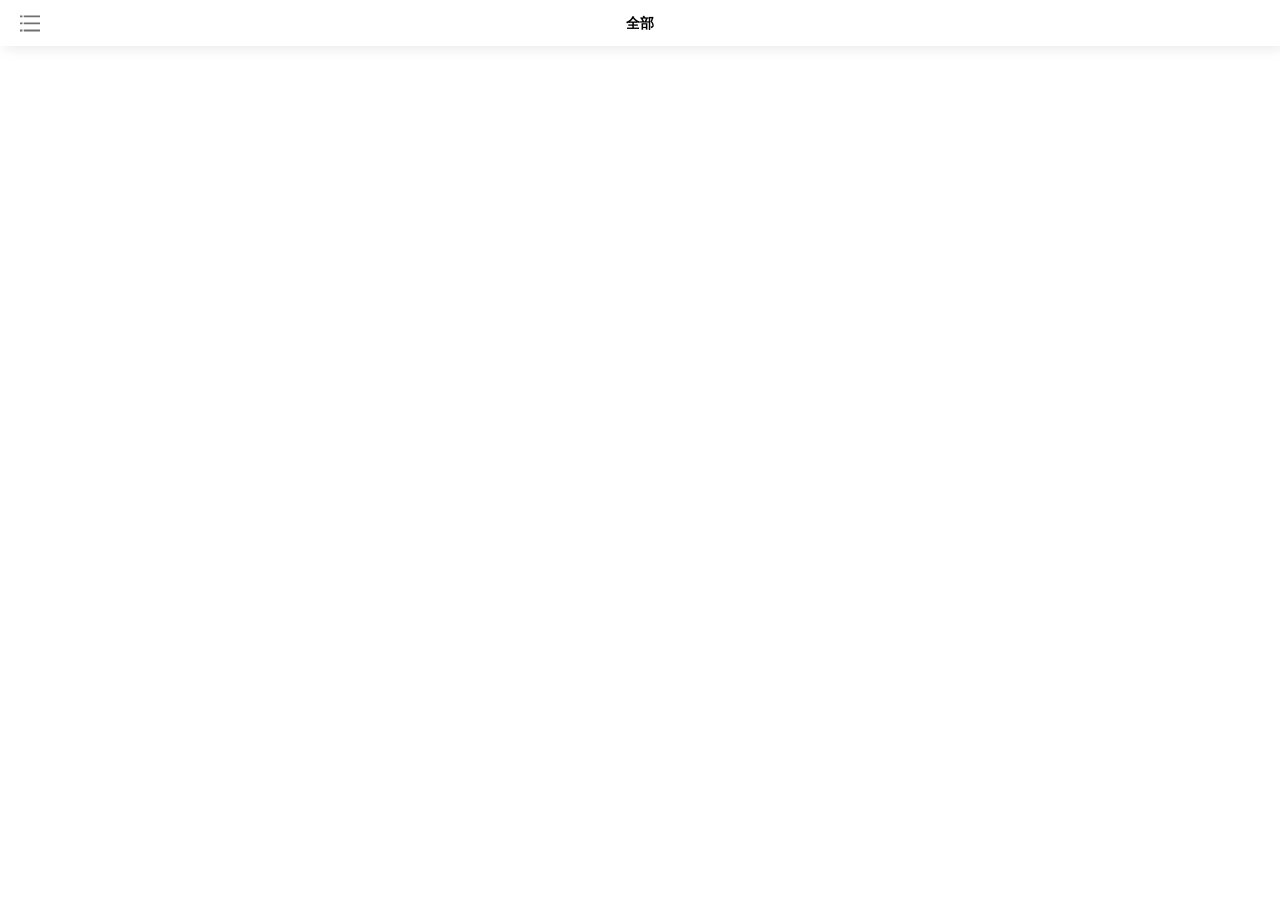
==== index.html @ 66c4e2ab "Deploy llccing/cnodejs-cube to github.com/llccing/cnodejs-cube.git:gh-pages" ====
<!DOCTYPE html><html lang=en><head><meta charset=utf-8><meta http-equiv=X-UA-Compatible content="IE=edge"><meta name=viewport content="width=device-width,initial-scale=1"><link rel=icon href=/favicon.ico><title>cube-ui-cli-3</title><link href=/css/app.64b30457.css rel=preload as=style><link href=/css/chunk-vendors.f0ed6b7e.css rel=preload as=style><link href=/js/app.b48831c2.js rel=preload as=script><link href=/js/chunk-vendors.9562367c.js rel=preload as=script><link href=/css/chunk-vendors.f0ed6b7e.css rel=stylesheet><link href=/css/app.64b30457.css rel=stylesheet></head><body><noscript><strong>We're sorry but cube-ui-cli-3 doesn't work properly without JavaScript enabled. Please enable it to continue.</strong></noscript><div id=app></div><script src=/js/chunk-vendors.9562367c.js></script><script src=/js/app.b48831c2.js></script></body></html>
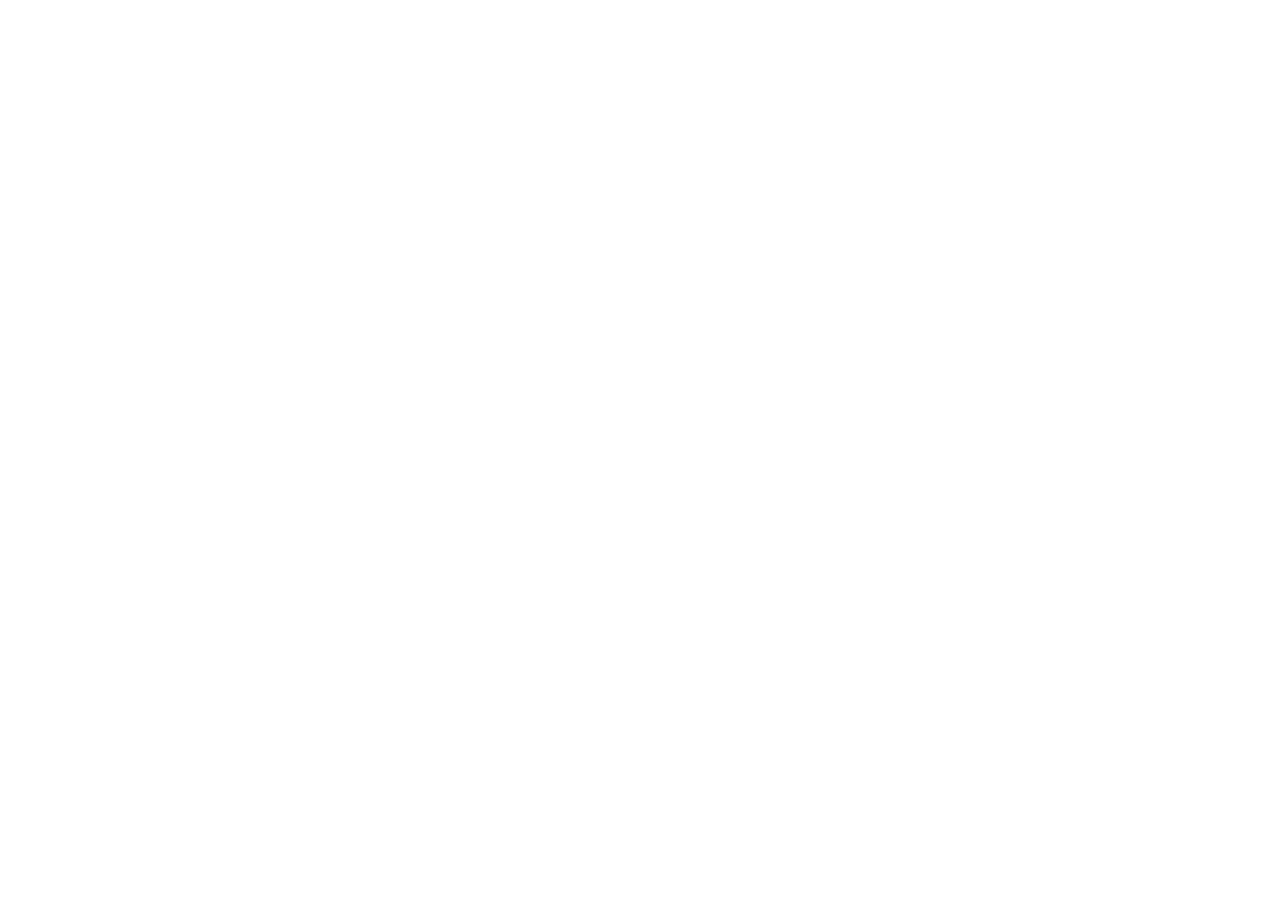
==== commit 9354a79d: "Deploy llccing/cnodejs-cube to github.com/llccing/cnodejs-cube.git:gh-pages" ====
--- a/index.html
+++ b/index.html
@@ -1 +1 @@
-<!DOCTYPE html><html lang=en><head><meta charset=utf-8><meta http-equiv=X-UA-Compatible content="IE=edge"><meta name=viewport content="width=device-width,initial-scale=1"><link rel=icon href=/favicon.ico><title>cube-ui-cli-3</title><link href=/css/app.64b30457.css rel=preload as=style><link href=/css/chunk-vendors.f0ed6b7e.css rel=preload as=style><link href=/js/app.b48831c2.js rel=preload as=script><link href=/js/chunk-vendors.9562367c.js rel=preload as=script><link href=/css/chunk-vendors.f0ed6b7e.css rel=stylesheet><link href=/css/app.64b30457.css rel=stylesheet></head><body><noscript><strong>We're sorry but cube-ui-cli-3 doesn't work properly without JavaScript enabled. Please enable it to continue.</strong></noscript><div id=app></div><script src=/js/chunk-vendors.9562367c.js></script><script src=/js/app.b48831c2.js></script></body></html>+<!DOCTYPE html><html lang=en><head><meta charset=utf-8><meta http-equiv=X-UA-Compatible content="IE=edge"><meta name=viewport content="width=device-width,initial-scale=1"><link rel=icon href=/cnodejs-cube/favicon.ico><title>cube-ui-cli-3</title><link href=/cnodejs-cube/css/app.64b30457.css rel=preload as=style><link href=/cnodejs-cube/css/chunk-vendors.f0ed6b7e.css rel=preload as=style><link href=/cnodejs-cube/js/app.59e9a491.js rel=preload as=script><link href=/cnodejs-cube/js/chunk-vendors.9562367c.js rel=preload as=script><link href=/cnodejs-cube/css/chunk-vendors.f0ed6b7e.css rel=stylesheet><link href=/cnodejs-cube/css/app.64b30457.css rel=stylesheet></head><body><noscript><strong>We're sorry but cube-ui-cli-3 doesn't work properly without JavaScript enabled. Please enable it to continue.</strong></noscript><div id=app></div><script src=/cnodejs-cube/js/chunk-vendors.9562367c.js></script><script src=/cnodejs-cube/js/app.59e9a491.js></script></body></html>
